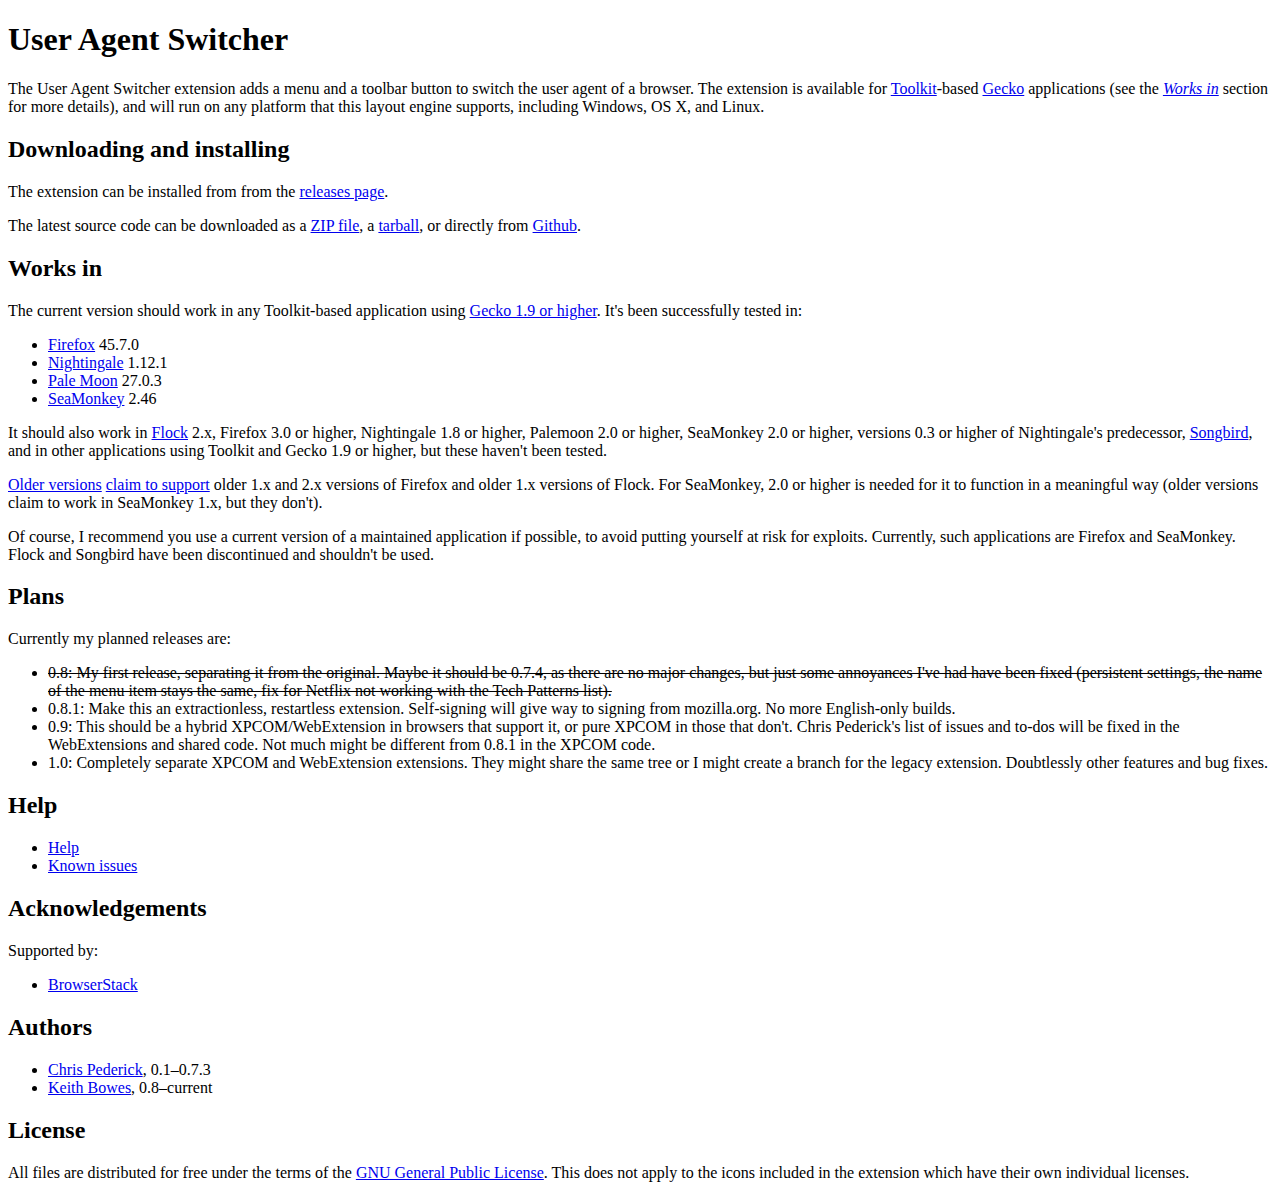
==== docs/index.html @ 0e77d8e8 "Added a help document" ====
﻿<!DOCTYPE html PUBLIC "-//W3C//DTD XHTML 1.0 Strict//EN"
    "http://www.w3.org/TR/xhtml1/DTD/xhtml1-strict.dtd">

<html lang="en" xml:lang="en" xmlns="http://www.w3.org/1999/xhtml">
<head>
  <meta content="HTML Tidy for Linux (vers 25 March 2009), see www.w3.org" name="generator" />
  <meta />

  <title>User Agent Switcher Overview</title>
</head>

<body>
  <h1>User Agent Switcher</h1>

  <p>The User Agent Switcher extension adds a menu and a toolbar button to switch the user agent of a browser. The extension is available for <a href="https://developer.mozilla.org/en-US/docs/Mozilla/Tech/Toolkit_API">Toolkit</a>-based <a href="https://developer.mozilla.org/en-US/docs/Mozilla/Gecko">Gecko</a> applications (see the <em><a href="#worksin">Works in</a></em> section for more details), and will run on any platform that this layout engine supports, including Windows, OS X, and Linux.</p>

  <h2>Downloading and installing</h2>

  <p>The extension can be installed from from the <a href="https://github.com/keithbowes//user-agent-switcher/releases/">releases page</a>.</p>

  <p>The latest source code can be downloaded as a <a href="https://github.com/keithbowes/user-agent-switcher/zipball/master">ZIP file</a>, a <a href="https://github.com/keithbowes/user-agent-switcher/zipball/master">tarball</a>, or directly from <a href="https://github.com/keithbowes/user-agent-switcher.git">Github</a>.</p>

  <h2><span id="worksin">Works in</span></h2>

  <p>The current version should work in any Toolkit-based application using <a href="https://developer.mozilla.org/en-US/docs/Mozilla/Gecko/Versions">Gecko 1.9 or higher</a>. It's been successfully tested in:</p>

  <ul>
    <li><a href="https://www.mozilla.org/en-US/firefox/organizations/all/">Firefox</a> 45.7.0</li>

    <li><a href="http://getnightingale.com/all-versions.php">Nightingale</a> 1.12.1</li>

    <li><a href="http://www.palemoon.org/">Pale Moon</a> 27.0.3</li>

    <li><a href="http://www.seamonkey-project.org/releases/">SeaMonkey</a> 2.46</li>
  </ul>

  <p>It should also work in <a href="https://web.archive.org/web/20110325151017/http://www.flock.com/">Flock</a> 2.x, Firefox 3.0 or higher, Nightingale 1.8 or higher, Palemoon 2.0 or higher, SeaMonkey 2.0 or higher, versions 0.3 or higher of Nightingale's predecessor, <a href="http://getsongbird.net/">Songbird</a>, and in other applications using Toolkit and Gecko 1.9 or higher, but these haven't been tested.</p>

  <p><a href="https://addons.mozilla.org/addon/user-agent-switcher/versions/">Older versions</a> <a href="https://github.com/keithbowes/user-agent-switcher/blob/e8ddcbafcfc5caeac9c33bc787dd4328741df456/development/common_install.rdf">claim to support</a> older 1.x and 2.x versions of Firefox and older 1.x versions of Flock. For SeaMonkey, 2.0 or higher is needed for it to function in a meaningful way (older versions claim to work in SeaMonkey 1.x, but they don't).</p>

  <p>Of course, I recommend you use a current version of a maintained application if possible, to avoid putting yourself at risk for exploits. Currently, such applications are Firefox and SeaMonkey. Flock and Songbird have been discontinued and shouldn't be used.</p>

  <h2>Plans</h2>

  <p>Currently my planned releases are:</p>

  <ul>
    <li>
      <del>0.8: My first release, separating it from the original. Maybe it should be 0.7.4, as there are no major changes, but just some annoyances I've had have been fixed (persistent settings, the name of the menu item stays the same, fix for Netflix not working with the Tech Patterns list).</del>
    </li>

    <li>0.8.1: Make this an extractionless, restartless extension. Self-signing will give way to signing from mozilla.org. No more English-only builds.</li>

    <li>0.9: This should be a hybrid XPCOM/WebExtension in browsers that support it, or pure XPCOM in those that don't. Chris Pederick's list of issues and to-dos will be fixed in the WebExtensions and shared code. Not much might be different from 0.8.1 in the XPCOM code.</li>

    <li>1.0: Completely separate XPCOM and WebExtension extensions. They might share the same tree or I might create a branch for the legacy extension. Doubtlessly other features and bug fixes.</li>
  </ul>

  <h2>Help</h2>

  <ul>
    <li><a href="http://chrispederick.com/work/user-agent-switcher/help/">Help</a></li>

    <li><a href="https://github.com/keithbowes/user-agent-switcher/issues/">Known issues</a></li>
  </ul>

  <h2>Acknowledgements</h2>

  <p>Supported by:</p>

  <ul>
    <li><a href="https://www.browserstack.com/">BrowserStack</a></li>
  </ul>

  <h2>Authors</h2>

  <ul>
    <li><a href="http://chrispederick.com/">Chris Pederick</a>, 0.1–0.7.3</li>

    <li><a href="http://github.com/keithbowes">Keith Bowes</a>, 0.8–current</li>
  </ul>

  <h2>License</h2>

  <p>All files are distributed for free under the terms of the <a href="https://github.com/keithbowes/user-agent-switcher/blob/master/license.txt">GNU General Public License</a>. This does not apply to the icons included in the extension which have their own individual licenses.</p>
</body>
</html>
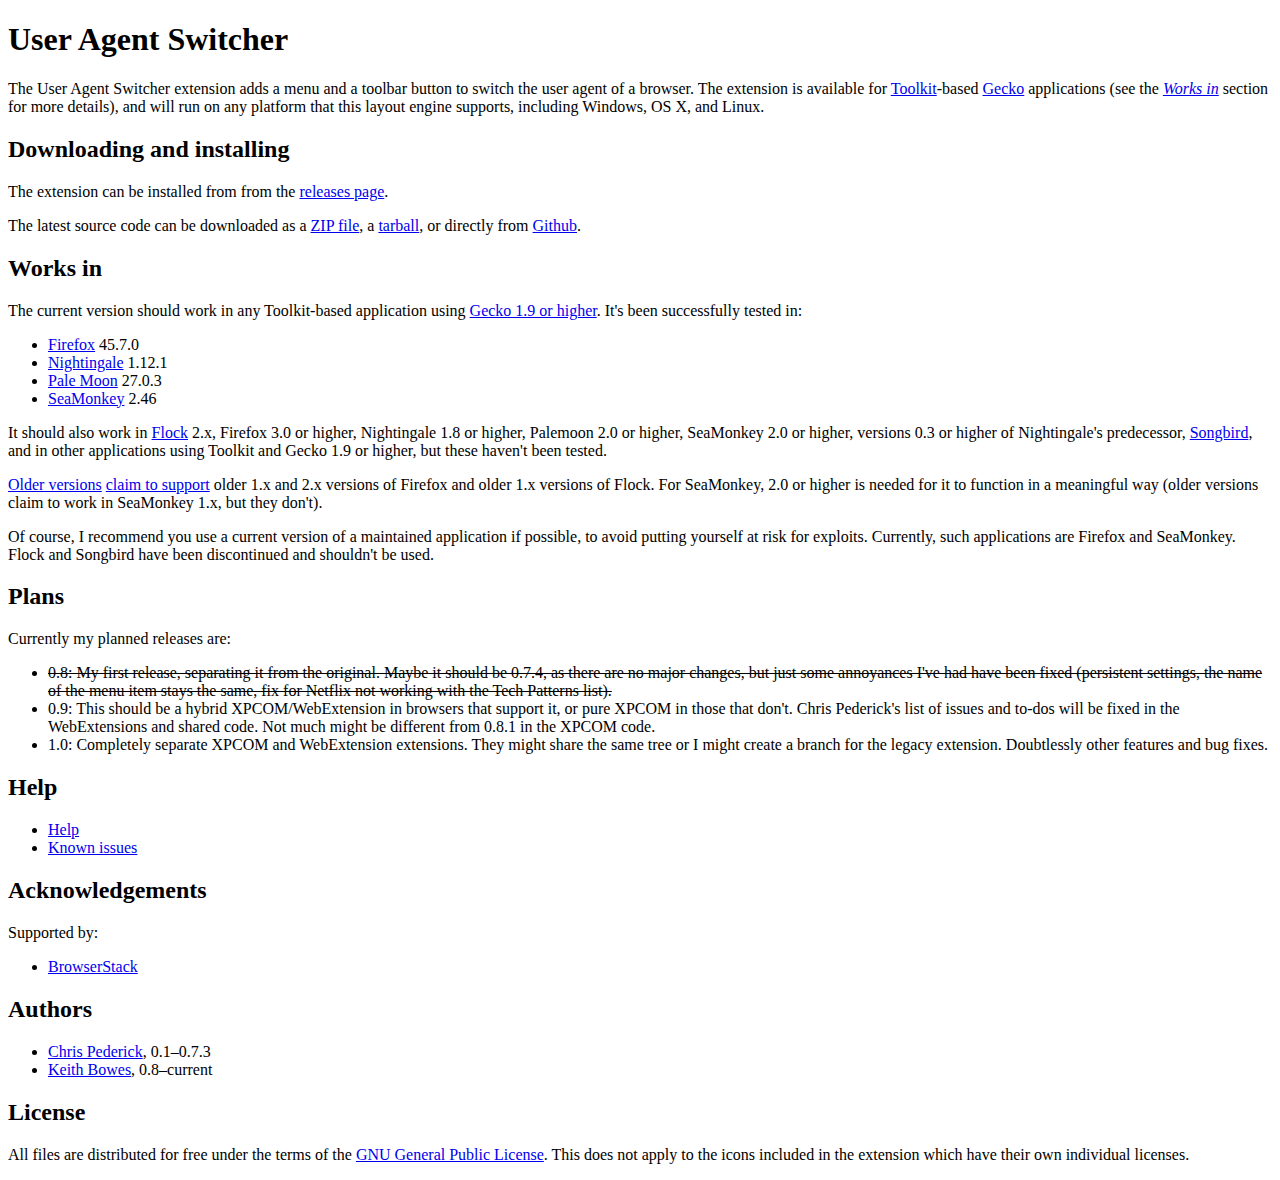
==== commit d39f3d86: "Merge branch 'cleanup'" ====
--- a/docs/index.html
+++ b/docs/index.html
@@ -1,87 +1,110 @@
 ﻿<!DOCTYPE html PUBLIC "-//W3C//DTD XHTML 1.0 Strict//EN"
     "http://www.w3.org/TR/xhtml1/DTD/xhtml1-strict.dtd">
-
-<html lang="en" xml:lang="en" xmlns="http://www.w3.org/1999/xhtml">
-<head>
-  <meta content="HTML Tidy for Linux (vers 25 March 2009), see www.w3.org" name="generator" />
-  <meta />
-
-  <title>User Agent Switcher Overview</title>
-</head>
-
-<body>
-  <h1>User Agent Switcher</h1>
-
-  <p>The User Agent Switcher extension adds a menu and a toolbar button to switch the user agent of a browser. The extension is available for <a href="https://developer.mozilla.org/en-US/docs/Mozilla/Tech/Toolkit_API">Toolkit</a>-based <a href="https://developer.mozilla.org/en-US/docs/Mozilla/Gecko">Gecko</a> applications (see the <em><a href="#worksin">Works in</a></em> section for more details), and will run on any platform that this layout engine supports, including Windows, OS X, and Linux.</p>
-
-  <h2>Downloading and installing</h2>
-
-  <p>The extension can be installed from from the <a href="https://github.com/keithbowes//user-agent-switcher/releases/">releases page</a>.</p>
-
-  <p>The latest source code can be downloaded as a <a href="https://github.com/keithbowes/user-agent-switcher/zipball/master">ZIP file</a>, a <a href="https://github.com/keithbowes/user-agent-switcher/zipball/master">tarball</a>, or directly from <a href="https://github.com/keithbowes/user-agent-switcher.git">Github</a>.</p>
-
-  <h2><span id="worksin">Works in</span></h2>
-
-  <p>The current version should work in any Toolkit-based application using <a href="https://developer.mozilla.org/en-US/docs/Mozilla/Gecko/Versions">Gecko 1.9 or higher</a>. It's been successfully tested in:</p>
-
-  <ul>
-    <li><a href="https://www.mozilla.org/en-US/firefox/organizations/all/">Firefox</a> 45.7.0</li>
-
-    <li><a href="http://getnightingale.com/all-versions.php">Nightingale</a> 1.12.1</li>
-
-    <li><a href="http://www.palemoon.org/">Pale Moon</a> 27.0.3</li>
-
-    <li><a href="http://www.seamonkey-project.org/releases/">SeaMonkey</a> 2.46</li>
-  </ul>
-
-  <p>It should also work in <a href="https://web.archive.org/web/20110325151017/http://www.flock.com/">Flock</a> 2.x, Firefox 3.0 or higher, Nightingale 1.8 or higher, Palemoon 2.0 or higher, SeaMonkey 2.0 or higher, versions 0.3 or higher of Nightingale's predecessor, <a href="http://getsongbird.net/">Songbird</a>, and in other applications using Toolkit and Gecko 1.9 or higher, but these haven't been tested.</p>
-
-  <p><a href="https://addons.mozilla.org/addon/user-agent-switcher/versions/">Older versions</a> <a href="https://github.com/keithbowes/user-agent-switcher/blob/e8ddcbafcfc5caeac9c33bc787dd4328741df456/development/common_install.rdf">claim to support</a> older 1.x and 2.x versions of Firefox and older 1.x versions of Flock. For SeaMonkey, 2.0 or higher is needed for it to function in a meaningful way (older versions claim to work in SeaMonkey 1.x, but they don't).</p>
-
-  <p>Of course, I recommend you use a current version of a maintained application if possible, to avoid putting yourself at risk for exploits. Currently, such applications are Firefox and SeaMonkey. Flock and Songbird have been discontinued and shouldn't be used.</p>
-
-  <h2>Plans</h2>
-
-  <p>Currently my planned releases are:</p>
-
-  <ul>
-    <li>
-      <del>0.8: My first release, separating it from the original. Maybe it should be 0.7.4, as there are no major changes, but just some annoyances I've had have been fixed (persistent settings, the name of the menu item stays the same, fix for Netflix not working with the Tech Patterns list).</del>
-    </li>
-
-    <li>0.8.1: Make this an extractionless, restartless extension. Self-signing will give way to signing from mozilla.org. No more English-only builds.</li>
-
-    <li>0.9: This should be a hybrid XPCOM/WebExtension in browsers that support it, or pure XPCOM in those that don't. Chris Pederick's list of issues and to-dos will be fixed in the WebExtensions and shared code. Not much might be different from 0.8.1 in the XPCOM code.</li>
-
-    <li>1.0: Completely separate XPCOM and WebExtension extensions. They might share the same tree or I might create a branch for the legacy extension. Doubtlessly other features and bug fixes.</li>
-  </ul>
-
-  <h2>Help</h2>
-
-  <ul>
-    <li><a href="http://chrispederick.com/work/user-agent-switcher/help/">Help</a></li>
-
-    <li><a href="https://github.com/keithbowes/user-agent-switcher/issues/">Known issues</a></li>
-  </ul>
-
-  <h2>Acknowledgements</h2>
-
-  <p>Supported by:</p>
-
-  <ul>
-    <li><a href="https://www.browserstack.com/">BrowserStack</a></li>
-  </ul>
-
-  <h2>Authors</h2>
-
-  <ul>
-    <li><a href="http://chrispederick.com/">Chris Pederick</a>, 0.1–0.7.3</li>
-
-    <li><a href="http://github.com/keithbowes">Keith Bowes</a>, 0.8–current</li>
-  </ul>
-
-  <h2>License</h2>
-
-  <p>All files are distributed for free under the terms of the <a href="https://github.com/keithbowes/user-agent-switcher/blob/master/license.txt">GNU General Public License</a>. This does not apply to the icons included in the extension which have their own individual licenses.</p>
-</body>
+<html xmlns="http://www.w3.org/1999/xhtml">
+  <head>
+    <meta content="HTML Tidy for Linux (vers 25 March 2009), see www.w3.org" name="generator" />
+    <title>
+      User Agent Switcher Overview
+    </title>
+  </head>
+  <body>
+    <h1>
+      User Agent Switcher
+    </h1>
+    <p>
+      The User Agent Switcher extension adds a menu and a toolbar button to switch the user agent of a browser. The extension is available for <a href="https://developer.mozilla.org/en-US/docs/Mozilla/Tech/Toolkit_API">Toolkit</a>-based <a href="https://developer.mozilla.org/en-US/docs/Mozilla/Gecko">Gecko</a> applications (see the <em><a href="#worksin">Works in</a></em> section for more details), and will run on any platform that this layout engine supports, including Windows, OS X, and Linux.
+    </p>
+    <h2>
+      Downloading and installing
+    </h2>
+    <p>
+      The extension can be installed from from the <a href="https://github.com/keithbowes//user-agent-switcher/releases/">releases page</a>.
+    </p>
+    <p>
+      The latest source code can be downloaded as a <a href="https://github.com/keithbowes/user-agent-switcher/zipball/master">ZIP file</a>, a <a href="https://github.com/keithbowes/user-agent-switcher/zipball/master">tarball</a>, or directly from <a href="https://github.com/keithbowes/user-agent-switcher.git">Github</a>.
+    </p>
+    <h2>
+      <span id="worksin">Works in</span>
+    </h2>
+    <p>
+      The current version should work in any Toolkit-based application using <a href="https://developer.mozilla.org/en-US/docs/Mozilla/Gecko/Versions">Gecko 1.9 or higher</a>. It's been successfully tested in:
+    </p>
+    <ul>
+      <li>
+        <a href="https://www.mozilla.org/en-US/firefox/organizations/all/">Firefox</a> 45.7.0
+      </li>
+      <li>
+        <a href="http://getnightingale.com/all-versions.php">Nightingale</a> 1.12.1
+      </li>
+      <li>
+        <a href="http://www.palemoon.org/">Pale Moon</a> 27.0.3
+      </li>
+      <li>
+        <a href="http://www.seamonkey-project.org/releases/">SeaMonkey</a> 2.46
+      </li>
+    </ul>
+    <p>
+      It should also work in <a href="https://web.archive.org/web/20110325151017/http://www.flock.com/">Flock</a> 2.x, Firefox 3.0 or higher, Nightingale 1.8 or higher, Palemoon 2.0 or higher, SeaMonkey 2.0 or higher, versions 0.3 or higher of Nightingale's predecessor, <a href="http://getsongbird.net/">Songbird</a>, and in other applications using Toolkit and Gecko 1.9 or higher, but these haven't been tested.
+    </p>
+    <p>
+      <a href="https://addons.mozilla.org/addon/user-agent-switcher/versions/">Older versions</a> <a href="https://github.com/keithbowes/user-agent-switcher/blob/e8ddcbafcfc5caeac9c33bc787dd4328741df456/development/common_install.rdf">claim to support</a> older 1.x and 2.x versions of Firefox and older 1.x versions of Flock. For SeaMonkey, 2.0 or higher is needed for it to function in a meaningful way (older versions claim to work in SeaMonkey 1.x, but they don't).
+    </p>
+    <p>
+      Of course, I recommend you use a current version of a maintained application if possible, to avoid putting yourself at risk for exploits. Currently, such applications are Firefox and SeaMonkey. Flock and Songbird have been discontinued and shouldn't be used.
+    </p>
+    <h2>
+      Plans
+    </h2>
+    <p>
+      Currently my planned releases are:
+    </p>
+    <ul>
+      <li>
+        <del>0.8: My first release, separating it from the original. Maybe it should be 0.7.4, as there are no major changes, but just some annoyances I've had have been fixed (persistent settings, the name of the menu item stays the same, fix for Netflix not working with the Tech Patterns list).</del>
+      </li>
+      <li>0.9: This should be a hybrid XPCOM/WebExtension in browsers that support it, or pure XPCOM in those that don't. Chris Pederick's list of issues and to-dos will be fixed in the WebExtensions and shared code. Not much might be different from 0.8.1 in the XPCOM code.
+      </li>
+      <li>1.0: Completely separate XPCOM and WebExtension extensions. They might share the same tree or I might create a branch for the legacy extension. Doubtlessly other features and bug fixes.
+      </li>
+    </ul>
+    <h2>
+      Help
+    </h2>
+    <ul>
+      <li>
+        <a href="https://github.com/keithbowes/docs/help.html">Help</a>
+      </li>
+      <li>
+        <a href="https://github.com/keithbowes/user-agent-switcher/issues/">Known issues</a>
+      </li>
+    </ul>
+    <h2>
+      Acknowledgements
+    </h2>
+    <p>
+      Supported by:
+    </p>
+    <ul>
+      <li>
+        <a href="https://www.browserstack.com/">BrowserStack</a>
+      </li>
+    </ul>
+    <h2>
+      Authors
+    </h2>
+    <ul>
+      <li>
+        <a href="http://chrispederick.com/">Chris Pederick</a>, 0.1–0.7.3
+      </li>
+      <li>
+        <a href="http://github.com/keithbowes">Keith Bowes</a>, 0.8–current
+      </li>
+    </ul>
+    <h2>
+      License
+    </h2>
+    <p>
+      All files are distributed for free under the terms of the <a href="https://github.com/keithbowes/user-agent-switcher/blob/master/license.txt">GNU General Public License</a>. This does not apply to the icons included in the extension which have their own individual licenses.
+    </p>
+  </body>
 </html>
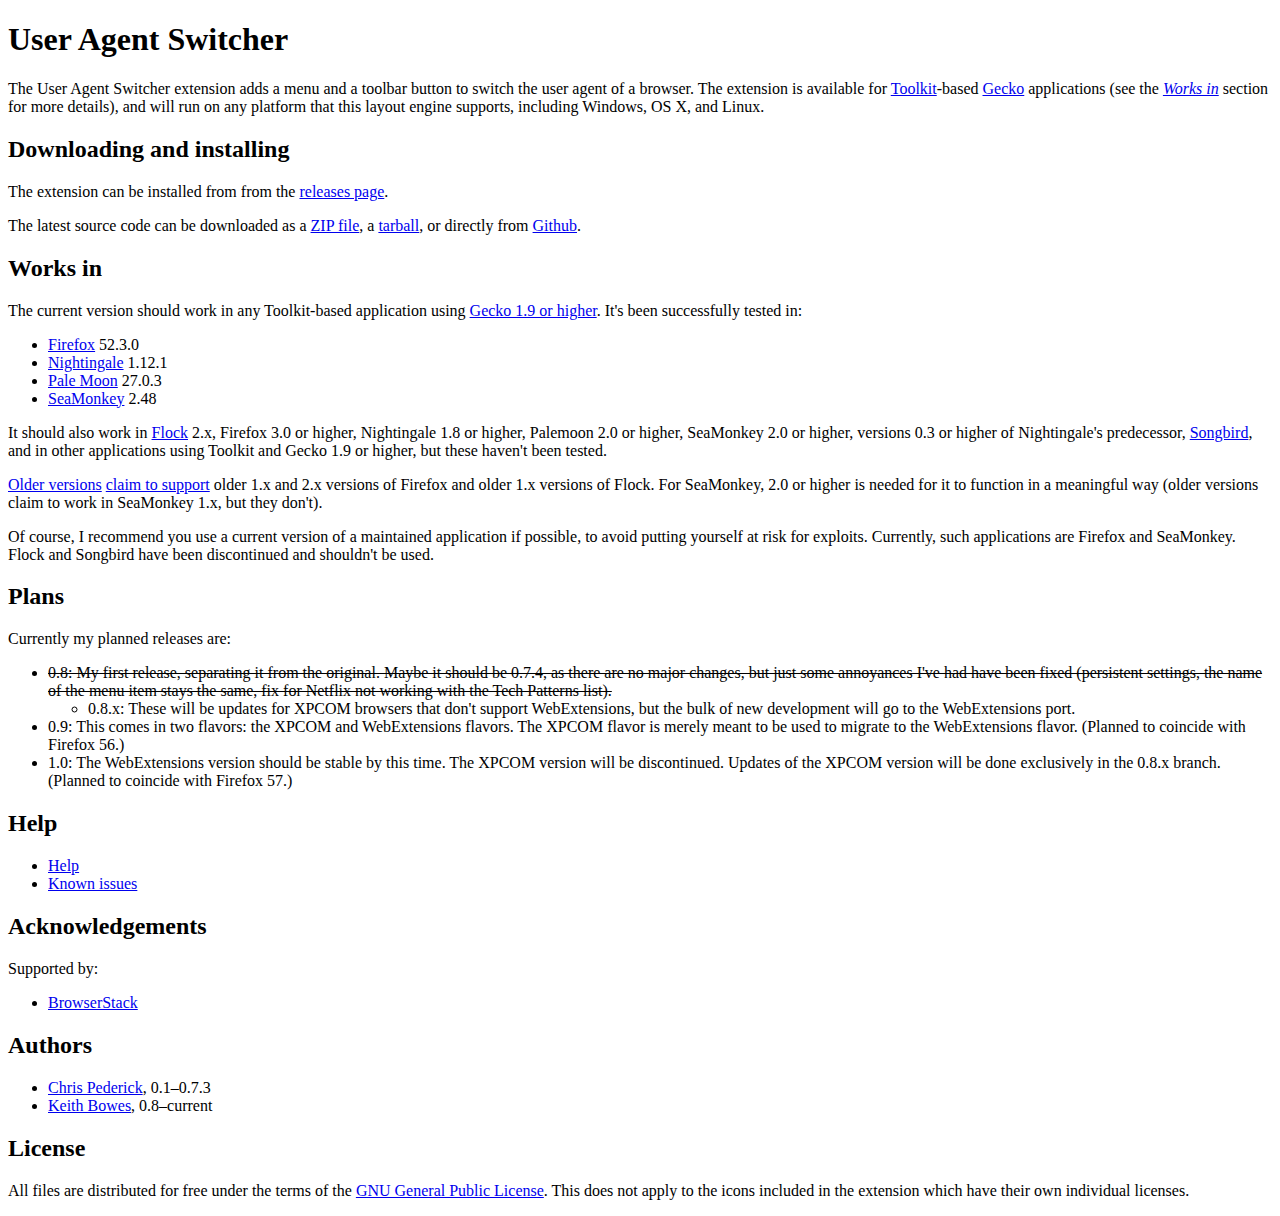
==== commit 1e623e8d: "Updated the tested browsers and the plans" ====
--- a/docs/index.html
+++ b/docs/index.html
@@ -12,7 +12,7 @@
       User Agent Switcher
     </h1>
     <p>
-      The User Agent Switcher extension adds a menu and a toolbar button to switch the user agent of a browser. The extension is available for <a href="https://developer.mozilla.org/en-US/docs/Mozilla/Tech/Toolkit_API">Toolkit</a>-based <a href="https://developer.mozilla.org/en-US/docs/Mozilla/Gecko">Gecko</a> applications (see the <em><a href="#worksin">Works in</a></em> section for more details), and will run on any platform that this layout engine supports, including Windows, OS X, and Linux.
+      The User Agent Switcher extension adds a menu and a toolbar button to switch the user agent of a browser. The extension is available for <a href="https://developer.mozilla.org/en-US/docs/Mozilla/Tech/Toolkit_API">Toolkit</a>-based <a href="https://developer.mozilla.org/en-US/docs/Mozilla/Gecko">Gecko</a> applications (see the <em><a href="#works-in">Works in</a></em> section for more details), and will run on any platform that this layout engine supports, including Windows, OS X, and Linux.
     </p>
     <h2>
       Downloading and installing
@@ -24,14 +24,14 @@
       The latest source code can be downloaded as a <a href="https://github.com/keithbowes/user-agent-switcher/zipball/master">ZIP file</a>, a <a href="https://github.com/keithbowes/user-agent-switcher/zipball/master">tarball</a>, or directly from <a href="https://github.com/keithbowes/user-agent-switcher.git">Github</a>.
     </p>
     <h2>
-      <span id="worksin">Works in</span>
+      <span id="works-in">Works in</span>
     </h2>
     <p>
       The current version should work in any Toolkit-based application using <a href="https://developer.mozilla.org/en-US/docs/Mozilla/Gecko/Versions">Gecko 1.9 or higher</a>. It's been successfully tested in:
     </p>
     <ul>
       <li>
-        <a href="https://www.mozilla.org/en-US/firefox/organizations/all/">Firefox</a> 45.7.0
+        <a href="https://www.mozilla.org/en-US/firefox/organizations/all/">Firefox</a> 52.3.0
       </li>
       <li>
         <a href="http://getnightingale.com/all-versions.php">Nightingale</a> 1.12.1
@@ -40,7 +40,7 @@
         <a href="http://www.palemoon.org/">Pale Moon</a> 27.0.3
       </li>
       <li>
-        <a href="http://www.seamonkey-project.org/releases/">SeaMonkey</a> 2.46
+        <a href="http://www.seamonkey-project.org/releases/">SeaMonkey</a> 2.48
       </li>
     </ul>
     <p>
@@ -61,10 +61,14 @@
     <ul>
       <li>
         <del>0.8: My first release, separating it from the original. Maybe it should be 0.7.4, as there are no major changes, but just some annoyances I've had have been fixed (persistent settings, the name of the menu item stays the same, fix for Netflix not working with the Tech Patterns list).</del>
+        <ul>
+          <li>0.8.x: These will be updates for XPCOM browsers that don't support WebExtensions, but the bulk of new development will go to the WebExtensions port.
+          </li>
+        </ul>
       </li>
-      <li>0.9: This should be a hybrid XPCOM/WebExtension in browsers that support it, or pure XPCOM in those that don't. Chris Pederick's list of issues and to-dos will be fixed in the WebExtensions and shared code. Not much might be different from 0.8.1 in the XPCOM code.
+      <li>0.9: This comes in two flavors: the XPCOM and WebExtensions flavors. The XPCOM flavor is merely meant to be used to migrate to the WebExtensions flavor. (Planned to coincide with Firefox 56.)
       </li>
-      <li>1.0: Completely separate XPCOM and WebExtension extensions. They might share the same tree or I might create a branch for the legacy extension. Doubtlessly other features and bug fixes.
+      <li>1.0: The WebExtensions version should be stable by this time. The XPCOM version will be discontinued. Updates of the XPCOM version will be done exclusively in the 0.8.x branch. (Planned to coincide with Firefox 57.)
       </li>
     </ul>
     <h2>
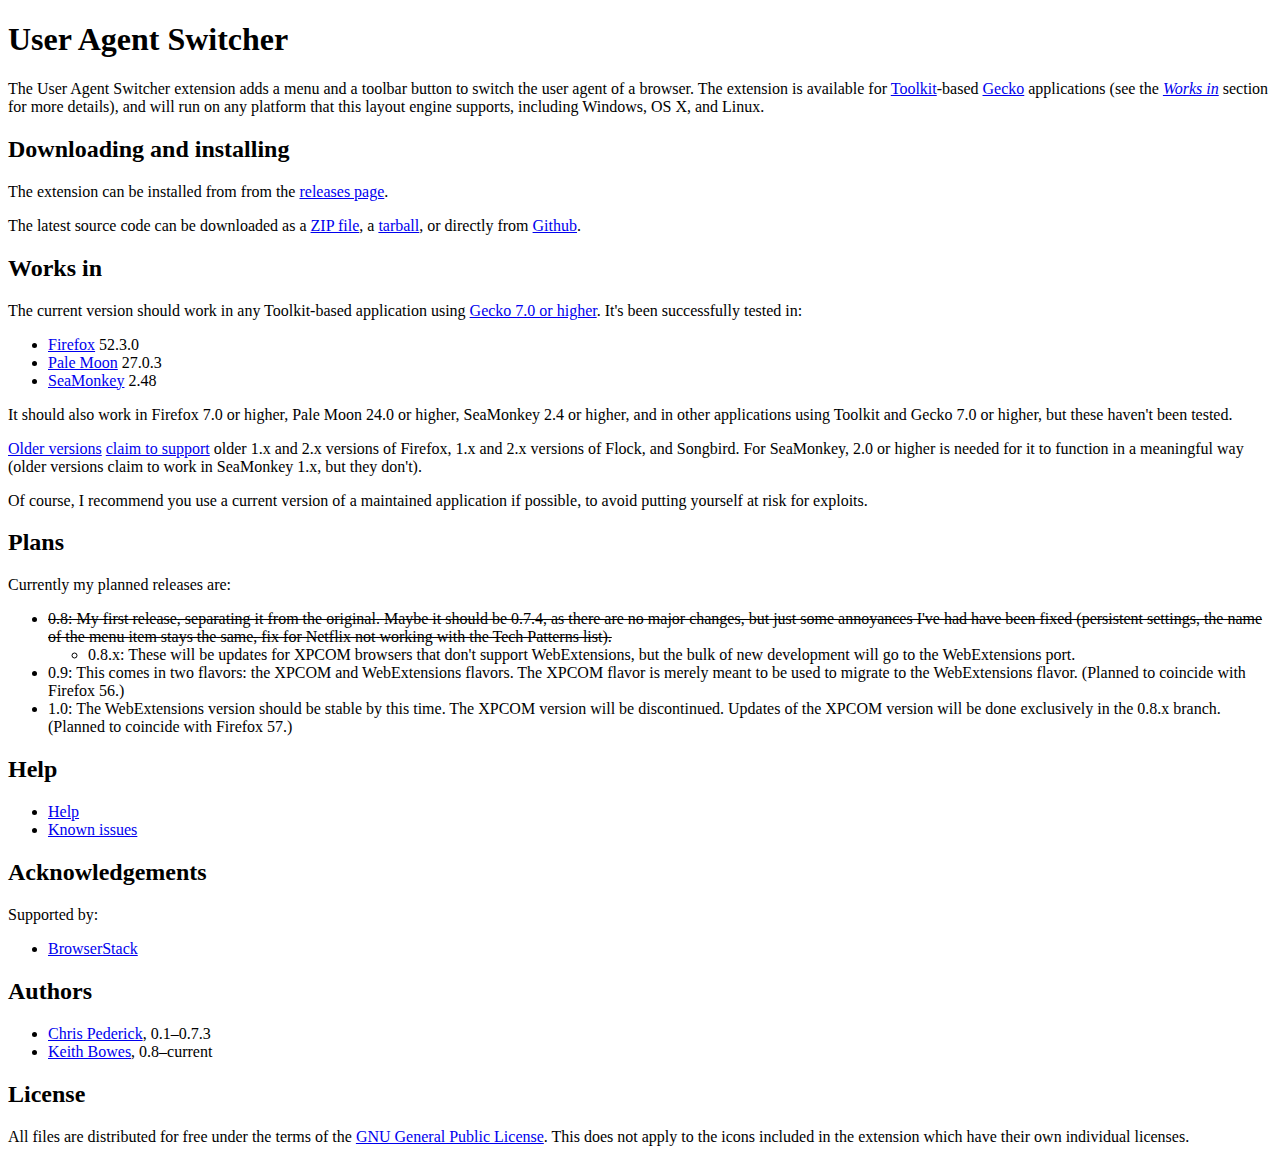
==== commit 44992e2f: "Replaced the deprecated nsILocalFile with nsIFile (requires Gecko 7.0 for FileUtils.openFileOutputSt" ====
--- a/docs/index.html
+++ b/docs/index.html
@@ -27,14 +27,11 @@
       <span id="works-in">Works in</span>
     </h2>
     <p>
-      The current version should work in any Toolkit-based application using <a href="https://developer.mozilla.org/en-US/docs/Mozilla/Gecko/Versions">Gecko 1.9 or higher</a>. It's been successfully tested in:
+      The current version should work in any Toolkit-based application using <a href="https://developer.mozilla.org/en-US/docs/Mozilla/Gecko/Versions">Gecko 7.0 or higher</a>. It's been successfully tested in:
     </p>
     <ul>
       <li>
         <a href="https://www.mozilla.org/en-US/firefox/organizations/all/">Firefox</a> 52.3.0
-      </li>
-      <li>
-        <a href="http://getnightingale.com/all-versions.php">Nightingale</a> 1.12.1
       </li>
       <li>
         <a href="http://www.palemoon.org/">Pale Moon</a> 27.0.3
@@ -44,13 +41,13 @@
       </li>
     </ul>
     <p>
-      It should also work in <a href="https://web.archive.org/web/20110325151017/http://www.flock.com/">Flock</a> 2.x, Firefox 3.0 or higher, Nightingale 1.8 or higher, Palemoon 2.0 or higher, SeaMonkey 2.0 or higher, versions 0.3 or higher of Nightingale's predecessor, <a href="http://getsongbird.net/">Songbird</a>, and in other applications using Toolkit and Gecko 1.9 or higher, but these haven't been tested.
+      It should also work in Firefox 7.0 or higher, Pale Moon 24.0 or higher, SeaMonkey 2.4 or higher, and in other applications using Toolkit and Gecko 7.0 or higher, but these haven't been tested.
     </p>
     <p>
-      <a href="https://addons.mozilla.org/addon/user-agent-switcher/versions/">Older versions</a> <a href="https://github.com/keithbowes/user-agent-switcher/blob/e8ddcbafcfc5caeac9c33bc787dd4328741df456/development/common_install.rdf">claim to support</a> older 1.x and 2.x versions of Firefox and older 1.x versions of Flock. For SeaMonkey, 2.0 or higher is needed for it to function in a meaningful way (older versions claim to work in SeaMonkey 1.x, but they don't).
+      <a href="https://addons.mozilla.org/addon/user-agent-switcher/versions/">Older versions</a> <a href="https://github.com/keithbowes/user-agent-switcher/blob/e8ddcbafcfc5caeac9c33bc787dd4328741df456/development/common_install.rdf">claim to support</a> older 1.x and 2.x versions of Firefox, 1.x and 2.x versions of Flock, and Songbird. For SeaMonkey, 2.0 or higher is needed for it to function in a meaningful way (older versions claim to work in SeaMonkey 1.x, but they don't).
     </p>
     <p>
-      Of course, I recommend you use a current version of a maintained application if possible, to avoid putting yourself at risk for exploits. Currently, such applications are Firefox and SeaMonkey. Flock and Songbird have been discontinued and shouldn't be used.
+      Of course, I recommend you use a current version of a maintained application if possible, to avoid putting yourself at risk for exploits.
     </p>
     <h2>
       Plans
